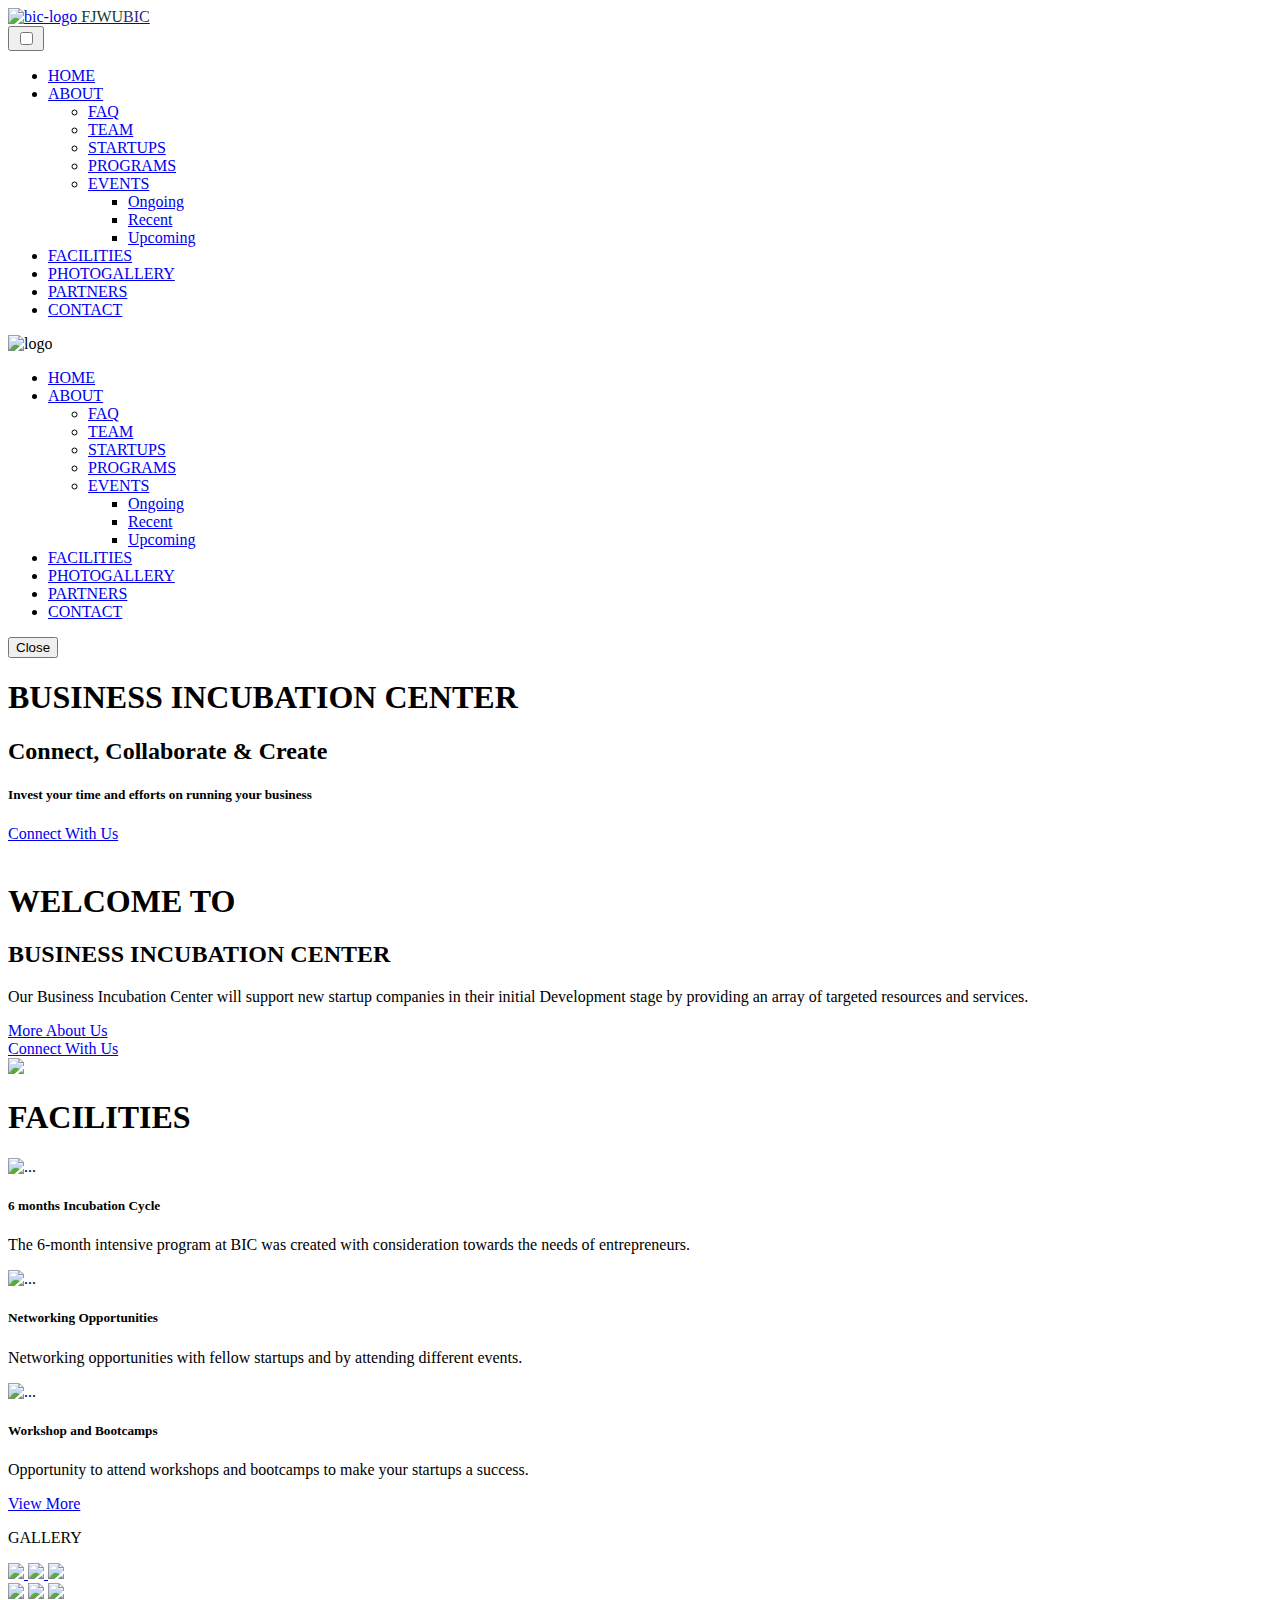
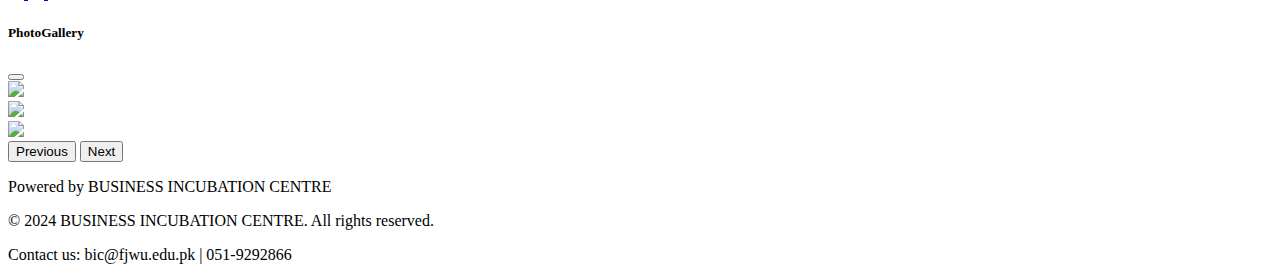
==== index.html @ 8b375598 "Add files via upload" ====
<!DOCTYPE html>
<html lang="en">
<head>
    <meta charset="UTF-8">
    <meta name="viewport" content="width=device-width, initial-scale=1.0">
    <title>BUSINES INCUBATION CENTER</title>
    <!-- BOOTSTRAP AND FONT AWESOME CSS LINKS -->
    <link href="https://cdn.jsdelivr.net/npm/bootstrap@5.0.2/dist/css/bootstrap.min.css" rel="stylesheet" integrity="sha384-EVSTQN3/azprG1Anm3QDgpJLIm9Nao0Yz1ztcQTwFspd3yD65VohhpuuCOmLASjC" crossorigin="anonymous">
    <link rel="stylesheet" href="https://cdnjs.cloudflare.com/ajax/libs/font-awesome/6.6.0/css/all.min.css" integrity="sha512-Kc323vGBEqzTmouAECnVceyQqyqdsSiqLQISBL29aUW4U/M7pSPA/gEUZQqv1cwx4OnYxTxve5UMg5GT6L4JJg==" crossorigin="anonymous" referrerpolicy="no-referrer" />
    <link rel="stylesheet" href="/CSS/style.css">

</head>
<body >

    
    
    <section id="navsection " >
    <!-- NAVBAR -->
    <nav class="navbar  navbar-expand-lg fixed-top px-5">
        
            <a href="#" class="navbar-brand   ">
               <div >
                <img src="/IMAGES/bic-logo.png" alt="bic-logo"><font color="#114024" >  FJWU</font><font color="#312783" >BIC</font>
               </div>
            </a>
            <!-- Toggle button for responsiveness nav -->
            <button type="button" class="navbar-toggler" data-bs-toggle="modal" data-bs-target="#staticBackdrop">
                <input type="checkbox" name="checkbox" id="toggle-menu">
                <label for="toggle-menu" type="button" class="toggle-btn">
                    <div class="bar"></div>
                    <div class="bar"></div>
                    <div class="bar"></div>
                </label>
            </button>
            <div class="collapse navbar-collapse">
                <ul class="navbar-nav ms-auto mb-2 mb-lg-0">
                    <li class="nav-item">
                        <a href="#" class="nav-link active" aria-current="page">HOME</a>
                    </li>
                    <li class="nav-item dropdown" >
                        <a href="#about" class="nav-link dropdown-toggle" id="drop_cases" role="button" data-bs-toggle="dropdown">ABOUT</a>
                        <ul class="dropdown-menu">
                            <li class="nav-item">
                                <a href="FAQ.html" class="dropdown-item">FAQ </a>
                            </li>
                            <li class="nav-item">
                                <a href="#" class="dropdown-item">TEAM </a>
                            </li>
                            <li class="nav-item">
                                <a href="#" class="dropdown-item">STARTUPS </a>
                            </li>
                            <li class="nav-item">
                                <a href="#" class="dropdown-item">PROGRAMS</a>
                            </li>
                            <!-- <li class="nav-item">
                                <a href="#" class="dropdown-item">COURSES</a>
                            </li> -->
                            <li class="nav-item">
                                <a href="#" class="dropdown-item">EVENTS <i class="fa-solid fa-circle-chevron-down"></i></a>
                                <ul class="dropdown-submenu">
                                    <li>
                                        <a href="#" class="dropdown-item">Ongoing</a>  
                                    </li>
                                    <li>
                                        <a href="#" class="dropdown-item">Recent</a>  
                                    </li>
                                    <li>
                                        <a href="#" class="dropdown-item">Upcoming</a>  
                                    </li>
                                </ul>
                            </li>
                        </ul>
                    </li>
                    <li class="nav-item" >
                        <a href="#facilities" class="nav-link">FACILITIES</a>
                    </li>
                    <li class="nav-item" >
                        <a href="#gallery" class="nav-link">PHOTOGALLERY</a>
                    </li> 
                    <li class="nav-item" >
                        <a href="collaborators.html" class="nav-link">PARTNERS</a>
                    </li> 
                    <li class="nav-item" >
                        <a href="contactus.html" class="nav-link">CONTACT</a>
                    </li> 
                </ul>

            </div>
        
    </nav>

        <!-- MOBILE VIEW -->
         <div class="modal modal1 fade" id="staticBackdrop" data-bs-backdrop="static" data-bs-keyboard="false" tabindex="-1">
            <div class="modal-dialog">
                <div class="modal-content">
                    <div class="modal-header">
                        <img src="/IMAGES/bic-logo.png" alt="logo">
                    </div>
                    <div class="modal-body">
                        <ul class="navbar-nav ms-auto mb-2 mb-lg-0">
                            <li class="nav-item">
                                <a href="index.html" class="nav-link active" aria-current="page">HOME</a>
                            </li>
                            <li class="nav-item dropdown" >
                                <a href="#" class="nav-link dropdown-toggle" id="drop_cases" role="button" data-bs-toggle="dropdown">ABOUT</a>
                                <ul class="dropdown-menu">
                                    <li class="nav-item">
                                        <a href="FAQ.html" class="dropdown-item">FAQ </a>
                                    </li>
                                    <li class="nav-item">
                                        <a href="#" class="dropdown-item">TEAM </a>
                                    </li>
                                    <li class="nav-item">
                                        <a href="#" class="dropdown-item">STARTUPS </a>
                                    </li>
                                    <li class="nav-item">
                                        <a href="#" class="dropdown-item">PROGRAMS</a>
                                    </li>
                                    <!-- <li class="nav-item">
                                        <a href="#" class="dropdown-item">COURSES</a>
                                    </li> -->
                                    <li class="nav-item">
                                        <a href="#" class="dropdown-item">EVENTS <i class="fa-solid fa-circle-chevron-down"></i></a>
                                        <ul class="dropdown-submenu">
                                            <li>
                                                <a href="#" class="dropdown-item">Ongoing</a>  
                                            </li>
                                            <li>
                                                <a href="#" class="dropdown-item">Recent</a>  
                                            </li>
                                            <li>
                                                <a href="#" class="dropdown-item">Upcoming</a>  
                                            </li>
                                        </ul>
                                    </li>
                                </ul>
                            </li>
                            <li class="nav-item" >
                                <a href="#facilities" class="nav-link">FACILITIES</a>
                            </li>
                            <li class="nav-item" >
                                <a href="#" class="nav-link">PHOTOGALLERY</a>
                            </li> 
                            <li class="nav-item" >
                                <a href="#" class="nav-link">PARTNERS</a>
                            </li> 
                            <li class="nav-item" >
                                <a href="#" class="nav-link">CONTACT</a>
                            </li> 
                        </ul>
                    </div>
                    <div class="modal-footer">
                        <button type="button" class="btn btn-secondary" data-bs-dismiss="modal">
                            <label for="toggle-menu">
                                Close
                            </label>
                        </button>
                    </div>
                </div>
            </div>

         </div>
    </section>
    <!-- HERO SECTION -->
    <section id="hero">
        <div class="headingbox d-flex align-items-center">
             
                <div class="col-md-6  text ">
                    <h1>BUSINESS INCUBATION CENTER</h1>
                    <h2>Connect, Collaborate & Create</h2>
                    <h5>Invest your time and efforts on running your business</h5>
                    <div class="d-flex justify-content-center">
                        <a href="contactus.html" class="btn align-self-center mx-auto">Connect With Us</a>
                    </div>
                    
                </div>
                <div class="col-md-5 text-center">
                    <img src="/IMAGES/herosectionpic.jpg" class="img-fluid rounded-pill " alt="">
                </div>
            
            
            
        </div> 
    </section>

    <!-- WELCOME -->
    <section id="about">
      <div id="events" class="container-fluid px-lg-5   my-5">
         <div class="row eventboxdesign  p-5">
            <div class="col-lg-6">
            <div class="p-2">
               <div class="header text-style text-center" >
                 <h1 >WELCOME TO</h1>
                 <h2 id="heading" class="fw-bold ">BUSINESS INCUBATION CENTER</h2>
               </div>
               <div class="para text-style py-3 ">
             <p id="eventtext" class="py-2">Our Business Incubation Center will support new startup companies in their initial Development stage by providing an array of targeted resources and services.</p> 
             
             <div class="d-flex justify-content-center py-3">
              <a href="aboutus.html" class="btn align-self-center w-50">More About Us</a>
              
          </div>
          <div class="d-flex justify-content-center py-3 ">
            <a href="contactus.html" class="btn align-self-center w-50 ">Connect With Us</a>
        </div>
            </div>
             
            </div>
            </div>
            <div class="col-lg-6 ">
    <div class="d-flex align-items-center justify-content-center">
    <img id="eventimg" class="img-fluid" src="/IMAGES/AboutPic.jpg" >
    </div>
            </div>
         </div>
    
      </div>
     
    </section>
    
     <!-- FACILITIES -->
    <section id="facilities">
        <div id="facilitiesHeading" class=" d-flex align-items-center justify-content-center m-4">
            <h1>FACILITIES</h1>
        </div>
        <div class="cardsbox d-flex  justify-content-center align-items-center">
            <div class=" m-auto cards">
      
                <div class="animate__animated animate bounce card  " >
                  <div class="container mt-3">
                    <img src="/IMAGES/incubationimg.png" class="card-img-top " alt="..."></div>
                  <div class="card-body">
                    <h5 class="card-title ms-1">6 months Incubation Cycle</h5>
                    <p class="card-text mb-5 ms-1">The 6-month intensive program at BIC was created with consideration towards the needs of entrepreneurs.</p>
                
                    <!-- <a href="https://freesnippetcode.blogspot.com/" target="_blank" class="btn btn-primary mb-1 mt-1 ">Go now</a> -->
                  </div>
                </div>
                  </div>
        
        
                  <div class="m-auto cards">
          
                    <div class="animate__animated animate bounce card " >
                      <div class="container mt-3">
                        <img src="/IMAGES/networkingimg.png" class="card-img-top " alt="..."></div>
                      <div class="card-body">
                        <h5 class="card-title ms-1">Networking Opportunities</h5>
                        <p class="card-text mb-5 ms-1">Networking opportunities with fellow startups and by attending different events.</p>
                    
                        <!-- <a href="https://freesnippetcode.blogspot.com/" target="_blank" class="btn btn-primary mb-1 mt-1 ">Go now</a> -->
                      </div>
                    </div>
                      </div>
        
        
                      <div class="m-auto cards">
          
                        <div class="animate__animated animate bounce card ">
                          <div class="container mt-3">
                            <img src="/IMAGES/workshopimg.png" class="card-img-top " alt="..."></div>
                          <div class="card-body">
                            <h5 class="card-title ms-1">Workshop and Bootcamps</h5>
                            <p class="card-text mb-5 ms-1">Opportunity to attend workshops and bootcamps to make your startups a success.</p>
                        
                            <!-- <a href="https://freesnippetcode.blogspot.com/" target="_blank" class="btn btn-primary mb-1 mt-1 ">Go now</a> -->
                          </div>
                        </div>
                          </div>
                
        </div>
        <div class=" d-flex align-items-center justify-content-center  ">
            <a href="facilities.html" target="_blank" class=" facilitiesbtn btn btn-primary mt-5  mb-1" >View More</a>
        </div>
    </section>
    <!-- GALLERY -->
    <!-- <section id="gallery" class="mb-5">
        <div class="gallery-text text-center  mb-3">
         <p>GALLERY</p>
        </div>
        <div class="gallery port  m-0 p-0">
         <div class="container ">
           <div class="row ">
             <div class="col-lg-3 col-sm-12 m-0 p-0">
               <div class="gallery-item" data-bs-toggle="modal" data-bs-target="#popup1">
                 <img class="img-fluid" src="/IMAGES/GalleryPic1.jpg" >
                
               </div>
               
             </div>
             <div class="col-lg-3 col-sm-12 m-0 p-0">
               <div class="gallery-item" data-bs-toggle="modal" data-bs-target="#popup2">
                 <img class="img-fluid" src="/IMAGES/GalleryPic2.jpg" >
                
               </div>
               
             </div>
             <div class="col-lg-3 col-sm-12 m-0 p-0">
               <div class="gallery-item" data-bs-toggle="modal" data-bs-target="#popup3">
                 <img class="img-fluid" src="/IMAGES/GalleryPic3.jpg" >
                
               </div>
               
             </div>
             <div class="col-lg-3 col-sm-12 m-0 p-0">
               <div class="gallery-item " data-bs-toggle="modal" data-bs-target="#popup4">
                 <img class="img-fluid" src="/IMAGES/GalleryPic4.jpg" >
                 
               </div>
               
             </div>
           </div>
           <div class="row">
             <div class="col-lg-3 col-sm-12 m-0 p-0">
               <div class="gallery-item" data-bs-toggle="modal" data-bs-target="#popup5">
                 <img src="/IMAGES/GalleryPic3.jpg" >
                
               </div>
               
             </div>
             <div class="col-lg-3 col-sm-12 m-0 p-0">
               <div class="gallery-item" data-bs-toggle="modal" data-bs-target="#popup6">
                 <img class="img-fluid" src="/IMAGES/GalleryPic4.jpg" >
               
               </div>
               
             </div>
             <div class="col-lg-3 col-sm-12 m-0 p-0">
               <div class="gallery-item" data-bs-toggle="modal" data-bs-target="#popup7">
                 <img class="img-fluid"  src="/IMAGES/GalleryPic1.jpg" >
                 
               </div>
               
             </div>
             <div class="col-lg-3 col-sm-12 m-0 p-0">
               <div class="gallery-item" data-bs-toggle="modal" data-bs-target="#popup8">
                 <img class="img-fluid" src="/IMAGES/GalleryPic2.jpg" >
                 
               </div>
               
             </div>
           </div>
         </div>
        </div>
        < popup modals -->
            <!-- <div class="modal modal2 fade " id="popup1">
              <div class="modal-dialog ">
               <div class="modal-content ">
                 <div class="modal-header ">
                   <button type="button" class="btn-close text-white" data-bs-dismiss="modal" aria-label="Close"></button>
                 </div>
                 <div class="modal-body ">
                   <img class="w-100" src="/IMAGES/GalleryPic1.jpg" >
                 </div>
                
               </div>
              </div>
            </div>
            <div class="modal modal2 fade " id="popup1">
             <div class="modal-dialog ">
              <div class="modal-content ">
                <div class="modal-header ">
                  <button type="button" class="btn-close text-white" data-bs-dismiss="modal" aria-label="Close"></button>
                </div>
                <div class="modal-body ">
                  <img class="w-100" src="/IMAGES/GalleryPic1.jpg" >
                </div>
               
              </div>
             </div>
           </div>
           <div class="modal modal2 fade " id="popup2">
             <div class="modal-dialog ">
              <div class="modal-content ">
                <div class="modal-header ">
                  <button type="button" class="btn-close text-white" data-bs-dismiss="modal" aria-label="Close"></button>
                </div>
                <div class="modal-body ">
                  <img class="w-100" src="/IMAGES/GalleryPic2.jpg" >
                </div>
               
              </div>
             </div>
           </div>
           <div class="modal modal2 fade " id="popup3">
             <div class="modal-dialog ">
              <div class="modal-content ">
                <div class="modal-header ">
                  <button type="button" class="btn-close text-white" data-bs-dismiss="modal" aria-label="Close"></button>
                </div>
                <div class="modal-body ">
                  <img class="w-100" src="/IMAGES/GalleryPic3.jpg" >
                </div>
               
              </div>
             </div>
           </div>
           <div class="modal modal2 fade " id="popup4">
             <div class="modal-dialog ">
              <div class="modal-content ">
                <div class="modal-header ">
                  <button type="button" class="btn-close text-white" data-bs-dismiss="modal" aria-label="Close"></button>
                </div>
                <div class="modal-body ">
                  <img class="w-100" src="/IMAGES/GalleryPic4.jpg" >
                </div>
               
              </div>
             </div>
           </div>
               
              </div>
             </div>
           </div>
           <div class="modal fade modal2 " id="popup5">
            <div class="modal-dialog ">
             <div class="modal-content ">
               <div class="modal-header ">
                 <button type="button" class="btn-close text-white" data-bs-dismiss="modal" aria-label="Close"></button>
               </div>
               <div class="modal-body ">
                 <img class="w-100" src="/IMAGES/GalleryPic3.jpg" >
               </div>
              
             </div>
            </div>
          </div>
          <div class="modal fade modal2 " id="popup6">
            <div class="modal-dialog ">
             <div class="modal-content ">
               <div class="modal-header ">
                 <button type="button" class="btn-close text-white" data-bs-dismiss="modal" aria-label="Close"></button>
               </div>
               <div class="modal-body ">
                 <img class="w-100" src="/IMAGES/GalleryPic4.jpg" >
               </div>
              
             </div>
            </div>
          </div>
          <div class="modal fade modal2" id="popup7">
            <div class="modal-dialog ">
             <div class="modal-content ">
               <div class="modal-header ">
                 <button type="button" class="btn-close text-white" data-bs-dismiss="modal" aria-label="Close"></button>
               </div>
               <div class="modal-body ">
                 <img class="w-100" src="/IMAGES/GalleryPic1.jpg" >
               </div>
              
             </div>
            </div>
          </div>
          <div class="modal fade modal2 " id="popup8">
            <div class="modal-dialog ">
             <div class="modal-content ">
               <div class="modal-header ">
                 <button type="button" class="btn-close text-white" data-bs-dismiss="modal" aria-label="Close"></button>
               </div>
               <div class="modal-body ">
                 <img class="w-100" src="/IMAGES/GalleryPic2.jpg" >
               </div>
              
             </div>
            </div>
          </div>
         </section> --> 
         <div class="container text-center py-5">
          <div class="gallery-text text-center  mb-3">
            <p>GALLERY</p>
           </div>
          <div class="row justify-content-center">
            <div class=" col-md-11">
              <div class="row justify-content-center mb-5">
                <a href="#" class="col-sm-4" data-bs-toggle="modal" data-bs-target="#exampleLightbox">
                  <img data-bs-target="#lightboxExampleCarousel" data-bs-slide-to="0" src="/IMAGES/GalleryPic1.jpg" class="img-fluid">
                </a>
                <a href="#" class="col-sm-4" data-bs-toggle="modal" data-bs-target="#exampleLightbox">
                  <img data-bs-target="#lightboxExampleCarousel" data-bs-slide-to="1" src="/IMAGES/GalleryPic2.jpg" class="img-fluid">
                </a>
                <a href="#" class="col-sm-4" data-bs-toggle="modal" data-bs-target="#exampleLightbox">
                  <img data-bs-target="#lightboxExampleCarousel" data-bs-slide-to="2" src="/IMAGES/GalleryPic3.jpg" class="img-fluid">
                </a>
              </div>
              <div class="row justify-content-center ">
                <a href="#" class="col-sm-4" data-bs-toggle="modal" data-bs-target="#exampleLightbox">
                  <img data-bs-target="#lightboxExampleCarousel" data-bs-slide-to="0" src="/IMAGES/GalleryPic1.jpg" class="img-fluid">
                </a>
                <a href="#" class="col-sm-4" data-bs-toggle="modal" data-bs-target="#exampleLightbox">
                  <img data-bs-target="#lightboxExampleCarousel" data-bs-slide-to="1" src="/IMAGES/GalleryPic2.jpg" class="img-fluid">
                </a>
                <a href="#" class="col-sm-4" data-bs-toggle="modal" data-bs-target="#exampleLightbox">
                  <img data-bs-target="#lightboxExampleCarousel" data-bs-slide-to="2" src="/IMAGES/GalleryPic3.jpg" class="img-fluid">
                </a>
              </div>
            </div>
          </div>
        </div>
        
        <div class="modal fade" id="exampleLightbox" tabindex="-1" aria-labelledby="exampleLightboxLabel" aria-hidden="true">
          <div class="modal-dialog modal-xl modal-dialog-centered">
            <div class="modal-content  ">
              <div class="modal-header">
                <h5 class="modal-title " id="exampleLightboxLabel">PhotoGallery</h5>
                <button type="button" class="btn-close" data-bs-dismiss="modal" aria-label="Close"></button>
              </div>
              <div class="modal-body bg-dark  ">
                <div id="lightboxExampleCarousel" class="carousel slide">
                  <div class="carousel-inner ratio ratio-16x9 bg-dark">
                    <div class="carousel-item text-center active ">
                      <img src="/IMAGES/GalleryPic1.jpg" class="img-fluid mh-100">
                    </div>
                    <div class="carousel-item text-center">
                      <img src="/IMAGES/GalleryPic2.jpg" class="img-fluid mh-100">
                    </div>
                    <div class="carousel-item text-center">
                      <img src="/IMAGES/GalleryPic3.jpg" class="img-fluid mh-100">
                    </div>
                  </div>
                  <button class="carousel-control-prev" type="button" data-bs-target="#lightboxExampleCarousel" data-bs-slide="prev">
                    <span class="carousel-control-prev-icon" aria-hidden="true"></span>
                    <span class="visually-hidden">Previous</span>
                  </button>
                  <button class="carousel-control-next" type="button" data-bs-target="#lightboxExampleCarousel" data-bs-slide="next">
                    <span class="carousel-control-next-icon" aria-hidden="true"></span>
                    <span class="visually-hidden">Next</span>
                  </button>
                </div>
              </div>
            </div>
          </div>
        </div>

         <!-- Footer -->
         <section>
          <footer class="footer">
            <p>Powered by BUSINESS INCUBATION CENTRE</p>
            <p>&copy; 2024 BUSINESS INCUBATION CENTRE. All rights reserved.</p>
            <p>Contact us: bic@fjwu.edu.pk | 051-9292866</p>
        </footer>
         </section>
    <!-- JAVASCRIPT -->
    
      
    <!-- BOOTSTRAP AND FONT AWESOME JS LINKS -->
    <script src="https://cdnjs.cloudflare.com/ajax/libs/font-awesome/6.6.0/js/all.min.js" integrity="sha512-6sSYJqDreZRZGkJ3b+YfdhB3MzmuP9R7X1QZ6g5aIXhRvR1Y/N/P47jmnkENm7YL3oqsmI6AK+V6AD99uWDnIw==" crossorigin="anonymous" referrerpolicy="no-referrer"></script>
    <script src="https://cdn.jsdelivr.net/npm/bootstrap@5.0.2/dist/js/bootstrap.bundle.min.js" integrity="sha384-MrcW6ZMFYlzcLA8Nl+NtUVF0sA7MsXsP1UyJoMp4YLEuNSfAP+JcXn/tWtIaxVXM" crossorigin="anonymous"></script>
</body>
</html>
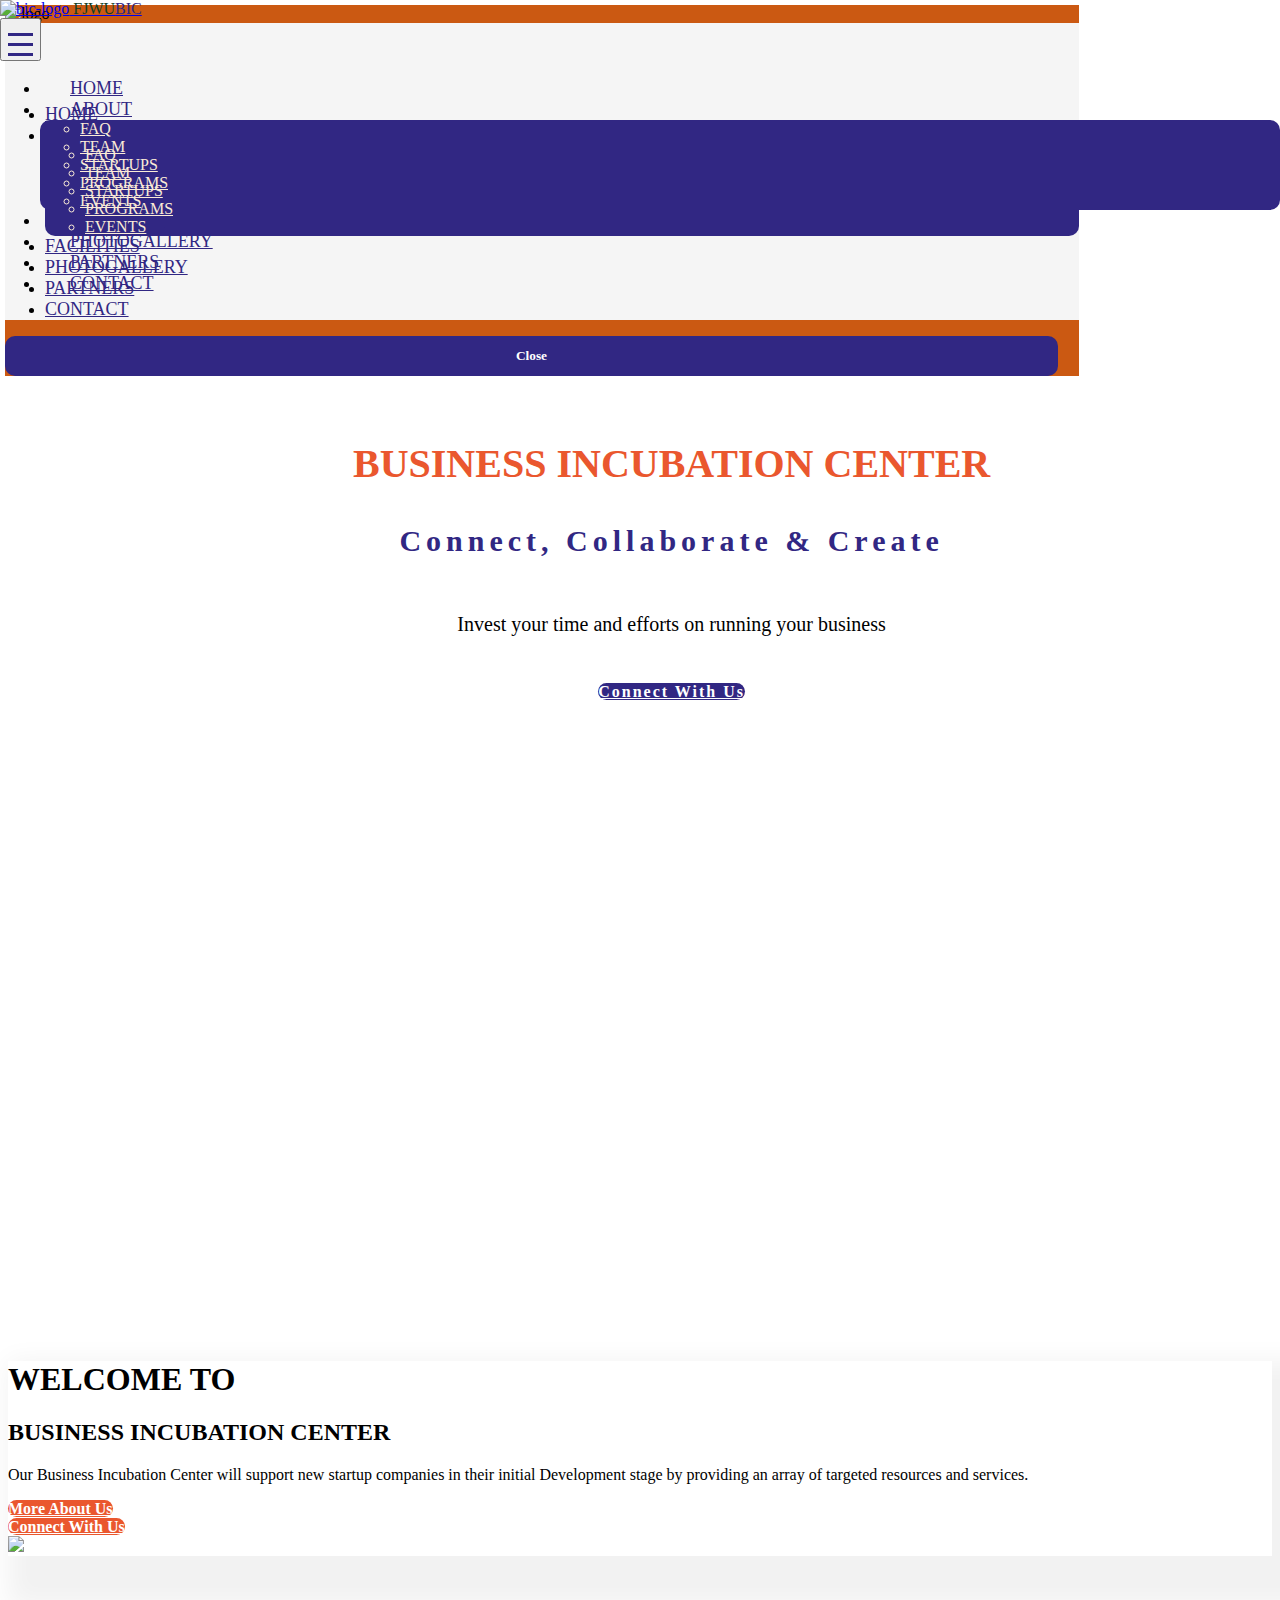
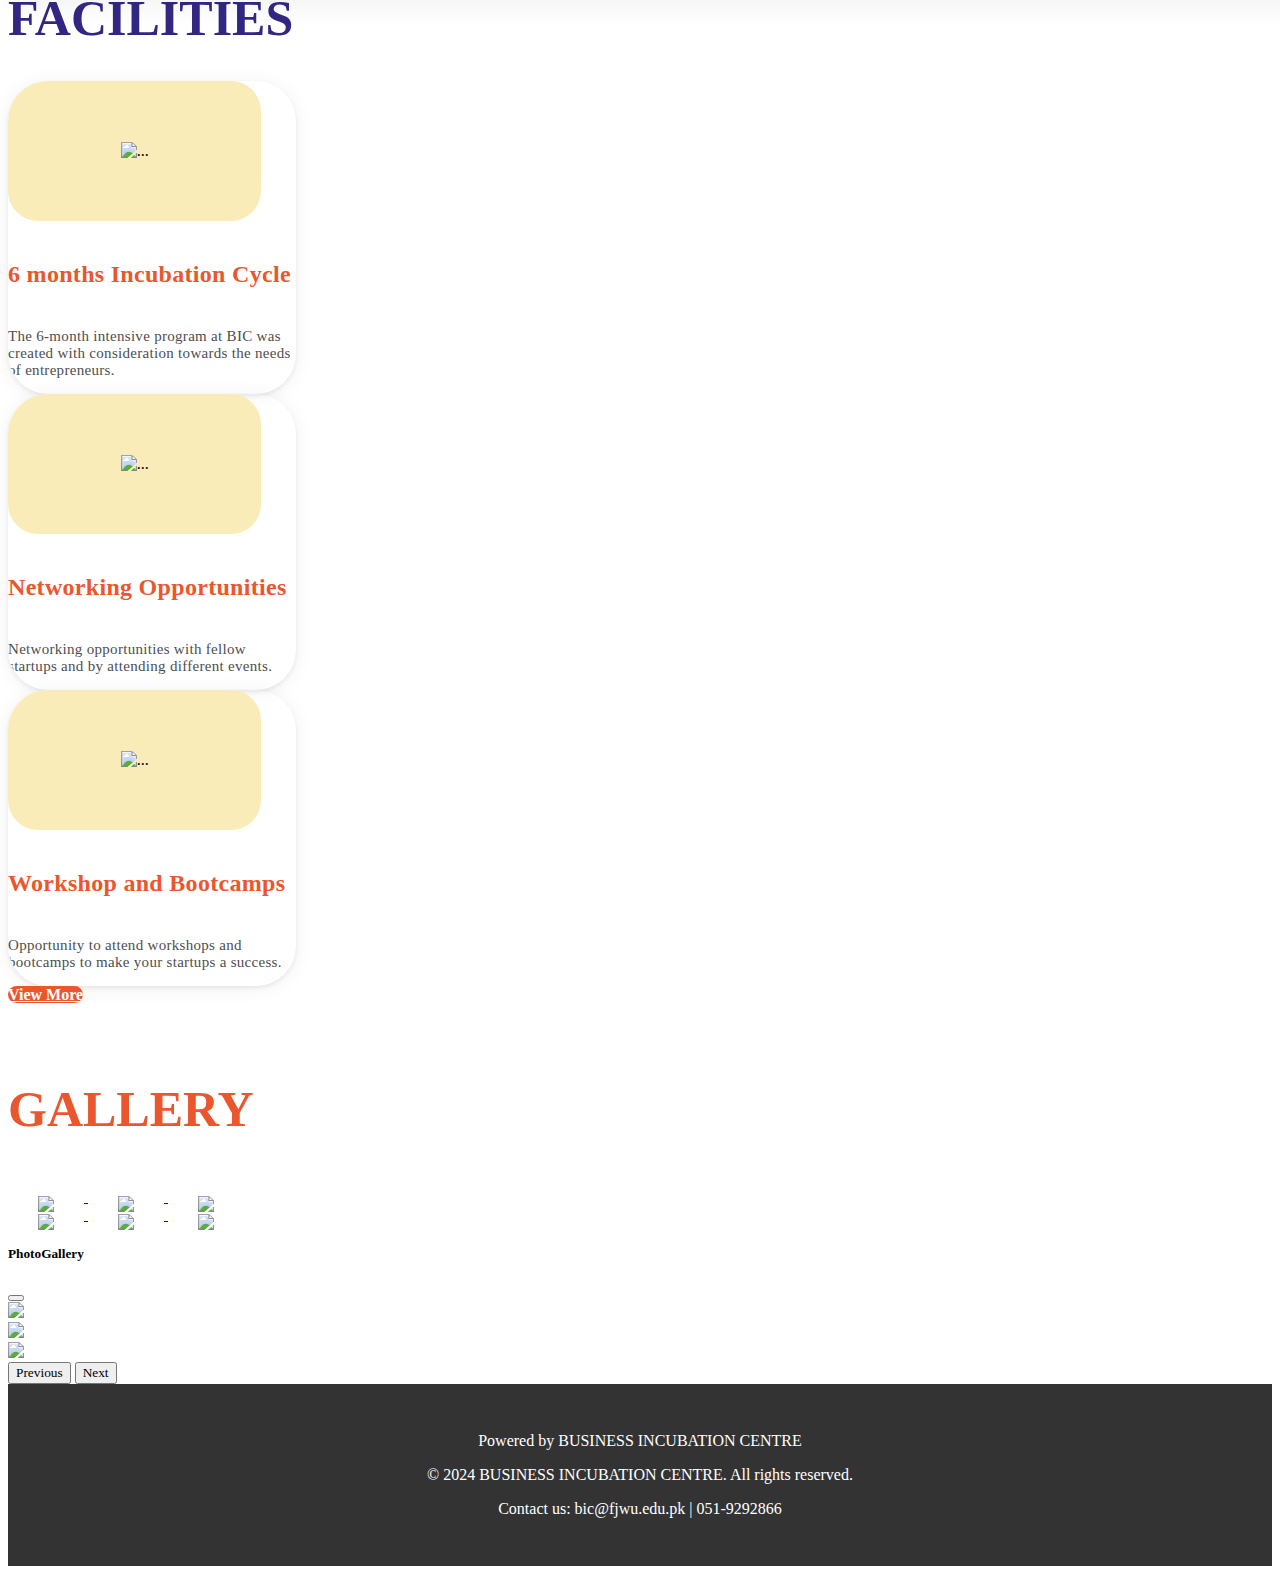
==== commit cb3473a6: "Update index.html" ====
--- a/index.html
+++ b/index.html
@@ -7,7 +7,7 @@
     <!-- BOOTSTRAP AND FONT AWESOME CSS LINKS -->
     <link href="https://cdn.jsdelivr.net/npm/bootstrap@5.0.2/dist/css/bootstrap.min.css" rel="stylesheet" integrity="sha384-EVSTQN3/azprG1Anm3QDgpJLIm9Nao0Yz1ztcQTwFspd3yD65VohhpuuCOmLASjC" crossorigin="anonymous">
     <link rel="stylesheet" href="https://cdnjs.cloudflare.com/ajax/libs/font-awesome/6.6.0/css/all.min.css" integrity="sha512-Kc323vGBEqzTmouAECnVceyQqyqdsSiqLQISBL29aUW4U/M7pSPA/gEUZQqv1cwx4OnYxTxve5UMg5GT6L4JJg==" crossorigin="anonymous" referrerpolicy="no-referrer" />
-    <link rel="stylesheet" href="/CSS/style.css">
+    <link rel="stylesheet" href="/style.css">
 
 </head>
 <body >
@@ -546,4 +546,4 @@
     <script src="https://cdnjs.cloudflare.com/ajax/libs/font-awesome/6.6.0/js/all.min.js" integrity="sha512-6sSYJqDreZRZGkJ3b+YfdhB3MzmuP9R7X1QZ6g5aIXhRvR1Y/N/P47jmnkENm7YL3oqsmI6AK+V6AD99uWDnIw==" crossorigin="anonymous" referrerpolicy="no-referrer"></script>
     <script src="https://cdn.jsdelivr.net/npm/bootstrap@5.0.2/dist/js/bootstrap.bundle.min.js" integrity="sha384-MrcW6ZMFYlzcLA8Nl+NtUVF0sA7MsXsP1UyJoMp4YLEuNSfAP+JcXn/tWtIaxVXM" crossorigin="anonymous"></script>
 </body>
-</html>+</html>
--- a/style.css
+++ b/style.css
@@ -0,0 +1,488 @@
+/* Additional customized styling sheet */
+@import url("https://fonts.googleapis.com/css?family=Roboto");
+/* HOME PAGE STYLING*/
+*{
+    font-family:'Roboto Slab';
+    box-sizing:border-box;
+}
+
+#navsection{
+    height:100px;
+    background: #fff;
+}
+/* Hero Section */
+#herosection{
+   
+    width:100vw;
+    height:100vh;
+    overflow:hidden;
+    display:flex;
+    justify-content:center;
+    align-items:center;
+    padding: 0%;
+   
+}
+
+/* Navbar Settings */
+.navbar{
+    position:absolute;
+    width:100%;
+    top:0;
+    left:0;
+    
+    
+}
+.navbar .nav-link{
+    
+    font-size: 18px;
+    margin-left:30px;
+    position:relative;
+    color:#312783;
+    
+}
+.navbar .navbar-brand{
+       display: flex;
+   
+}
+.navbar .navbar-brand img{
+    max-height:80px;
+    
+}
+
+.navbar .nav-link::before{
+    content:' ';
+    position:absolute;
+    bottom:-10px;
+    left:0;
+    right:0;
+    margin-inline:auto;
+    width:0;
+    height:2px;
+    background-color:#312783;
+    transition:all 0.6s ease;
+    transform-origin:center;
+}
+
+.navbar .nav-item:hover .nav-link::before{
+    width:100%;
+
+} 
+
+.navbar .navbar-toggle{
+   border:none !important;
+   outline:none !important;
+   box-shadow: none !important;
+   
+}
+.navbar .toggle-btn{
+    cursor:pointer;
+    position:relative;
+    top:5px;
+    z-index:10;
+    }
+
+    .navbar #toggle-menu {
+        display: none;
+        
+    }
+    .navbar .toggle-btn .bar{
+        width:25px;
+        height:3px;
+        margin:7px 0 7px auto;
+        transition:all 0.2s ease-in-out;
+        background-color: #312783;
+        
+    }
+/* Turning bars to cross */
+.navbar 
+#toggle-menu:checked + 
+label.toggle-btn 
+.bar:nth-child(2){
+    transform:translateX(50px);
+    opacity: 0;
+}
+.navbar 
+#toggle-menu:checked + 
+label.toggle-btn 
+.bar:nth-child(1){
+    transform:translateY(12px) rotate(45deg);
+    
+}
+.navbar 
+#toggle-menu:checked + 
+label.toggle-btn 
+.bar:nth-child(3){
+    transform:translateY(-8px) rotate(-45deg);
+   
+}
+/* Dropdown Menu */
+.dropdown-menu{
+    background-color:#312783;
+    color: antiquewhite;
+    border-radius: 10px;
+}
+
+.dropdown-menu li{
+    position:relative;
+
+}
+.dropdown-item{
+    color: antiquewhite;
+    display: flex;
+    justify-content: space-between;
+    align-items: center;
+    width: 100%;
+}
+.dropdown-menu .dropdown-submenu{
+    display:none;
+    position:relative;
+}
+.dropdown-menu > li:hover > .dropdown-submenu{
+    display:block;
+}
+.dropdown-menu > li:focus > .dropdown-submenu{
+    display:block;
+}
+
+/* Mobile view modal code */
+.modal1 .modal-dialog{
+    margin-left:-3px;
+    margin-top:-3px;
+    width:85%;
+}
+.modal1 .modal-dialog .modal-content{
+    background-color:rgb(203, 89, 18);
+}
+.modal1 .modal-dialog .modal-body{
+    background-color: whitesmoke;
+    padding-top: 65px;
+}
+.modal1 .modal-dialog .modal-header,
+.modal1 .modal-dialog .modal-footer{
+    border:none;
+    }
+.modal1 .modal-dialog .modal-header img{
+max-height:40px;
+}
+.modal1 .modal-dialog .nav-link{
+    font-size:18px;
+    margin-bottom:30px;
+    margin-right:10px;
+    color:#312783;
+}
+.modal1 .modal-dialog .btn-secondary{
+    color: #fff;
+    background-color:#312783;
+    border:none;
+}
+
+
+/* HEADING AND IMAGE HERO SECTION */
+mainheadingbox h1{
+    position:relative;
+    text-align:center;
+    font-size:40px;
+    font-weight:900;
+    color:black;
+    letter-spacing: 15px;
+    /* text-shadow:10px 21px 10px rgba(0,0,0,0.3); */
+ }
+.mainheadingbox h2{
+    position:relative;
+    font-size:30px;
+    font-weight:700;
+    color:#312783;
+    letter-spacing: 5px;
+    
+}
+.mainheadingbox h5{
+    position:relative;
+    font-size:20px;
+    font-weight:100;
+    color:black;
+   
+} 
+
+.headingbox{
+   
+    background-image: url("/IMAGES/download2.jpeg");
+    background-size: cover;
+    height: 100vh;
+    text-align: center;
+}
+.text{
+    margin-left:5%;
+    margin-top: 5%;;
+}
+.headingbox h1{
+    position:relative;
+    font-size:40px;
+    font-weight:900;
+    color:#EA572E; 
+    line-height: 50px;
+}
+.headingbox h2{
+    position:relative;
+    font-size:30px;
+    font-weight:700;
+    color:#312783;
+    letter-spacing: 5px;
+    line-height: 50px;}
+.headingbox  h5{
+        position:relative;
+        font-size:20px;
+        font-weight:100;
+        line-height: 50px;
+        color:black;
+        
+       
+    }
+.headingbox .btn{
+background-color: #312783;
+color:rgb(255, 255, 255);
+letter-spacing: 2px;
+margin-bottom: 10%;}
+.headingbox .btn:hover{
+    background-color:#b1a8f6 ;
+    color:#312783;
+    
+}
+/* WELCOME */
+.eventboxdesign
+ {box-shadow: 25px 25px 25px 25px rgb(242, 242, 242);} 
+
+
+ 
+
+
+/* FACILITIES SECTION */
+#facilitiesHeading h1{
+    color:#312783;
+    font-size:50px;
+    font-weight:800;
+    font-family: 'Roboto Slab';
+   
+}
+.card {
+       border-radius: 40px; 
+       overflow: hidden;
+       border: 0;
+       box-shadow: 0 2px 20px rgba(0, 0, 0, 0.06),
+                   0 2px 4px rgba(0, 0, 0, 0.07);
+       transition: all 0.15s ease;
+}
+
+.card:hover {
+             box-shadow: 0 6px 30px rgba(0, 0, 0, 0.1),
+                         0 10px 8px rgba(0, 0, 0, 0.015);
+}
+
+.card-body .card-title {
+                  font-family: 'Roboto Slab';
+                  font-weight: 700;
+                  letter-spacing: 0.3px;
+                  font-size: 24px;
+                  color: #EA572E;
+}
+
+.card-text {
+             font-family:'Roboto Slab';
+             font-weight: 400;
+             font-size: 15px;
+             letter-spacing: 0.3px;
+             color: #4E4E4E;
+  
+}
+
+
+.card .container {
+           width: 88%;
+           background: #FAECB9;
+           border-radius: 30px;
+           height: 140px;
+         display: flex;
+        align-items: center;
+         justify-content: center;
+}
+
+.container:hover > img {
+                       transform: scale(1.2);
+}
+
+.container img {
+                padding: 30px;  
+               margin-top: -40px;
+               margin-bottom: -40px;
+              transition: 0.4s ease;
+              cursor: pointer;
+}
+
+.btn {
+      background: #EA572E;
+      border: 0;
+      color:white;
+      width: 98%;
+      font-weight: bold;
+      border-radius: 10px;
+      height: 40px;
+      transition: all 0.2s ease;
+}
+
+.btn:hover {
+            background:#312783;
+}
+
+.btn:focus {
+            background: #312783;
+            outline: 0;  
+}
+.cards{
+    width:18rem;
+}
+
+.facilitiesbtn{
+    width: 20%;
+}
+/* Gallery Section */
+#facilities{
+    
+    padding-bottom: 2%;
+    
+}
+.port{
+    padding:5%;
+  }
+.gallery-item{
+    position:relative;
+    margin:20px;
+   
+   
+  }
+  .gallery-item img{
+    width:100%;
+  }
+  
+  .gallery-item:hover {
+    transform: scale(1.01);
+   
+  }
+  .modal2{
+    background: rgba(0, 0, 0, 0.8);
+  }
+  .gallery-text {
+ font-size:50px;
+ font-weight:800;
+ font-family: 'Roboto Slab';
+ color: #EA572E;
+ 
+ }
+ /* FOOTER */
+ .footer {
+    background-color: #333;
+    color: #fff;
+    padding: 2rem 1rem;
+    text-align: center;
+}
+.footer a {
+    color: #fff;
+    text-decoration: none;
+    margin: 0 10px;
+}
+.footer p:hover {
+    text-decoration: underline;
+    cursor: pointer;
+}
+
+/* MEDIA QUERIES */
+/* Hero section */
+ @media screen and (max-width: 950px) {
+.headingbox{
+    flex-direction: column;
+   margin-top:200px;
+}
+.text{
+    margin-top:0px;
+}
+#nav-section{
+    height: 10px;
+}
+.headingbox h1{
+    font-size:30px;
+    font-weight:700;
+    line-height: 50px;
+    margin-left: 0;
+    
+}
+.headingbox h2{
+    font-size:20px;
+    font-weight:600;
+    line-height: 50px;
+
+   }
+.headingbox h5{
+font-size:18px;
+line-height: 50px;
+}
+.navbar-brand font{
+    font-size:18px;
+    font-weight:600;
+}
+
+
+} 
+
+/* Facilities section */
+@media screen and (max-width: 950px){
+    .cardsbox{
+        flex-wrap: wrap;
+        
+    }
+    .cards{
+        width:15rem;
+        padding: 1%;
+    
+    }
+    
+    .facilitiesbtn{
+        width: 40%;
+    }
+    
+    }
+    @media screen and (max-width: 500px){
+        .headingbox h1{
+            font-size:20px;
+            font-weight:700;
+            line-height: 30px;
+            margin-left: 0;
+            
+        }
+        .headingbox h2{
+            font-size:20px;
+            font-weight:600;
+            line-height: 30px;
+        
+           }
+        .headingbox h5{
+        font-size:18px;
+        line-height: 30px;
+        }
+    }
+    /* Gallery */
+    @media  (max-width : 991px){
+        .gallery-item{
+          margin: 30px;
+        }
+        .gallery-text,#facilitiesHeading h1{
+            font-size: 30px;
+        }
+      }
+
+
+
+
+
+
+
+
+
+      